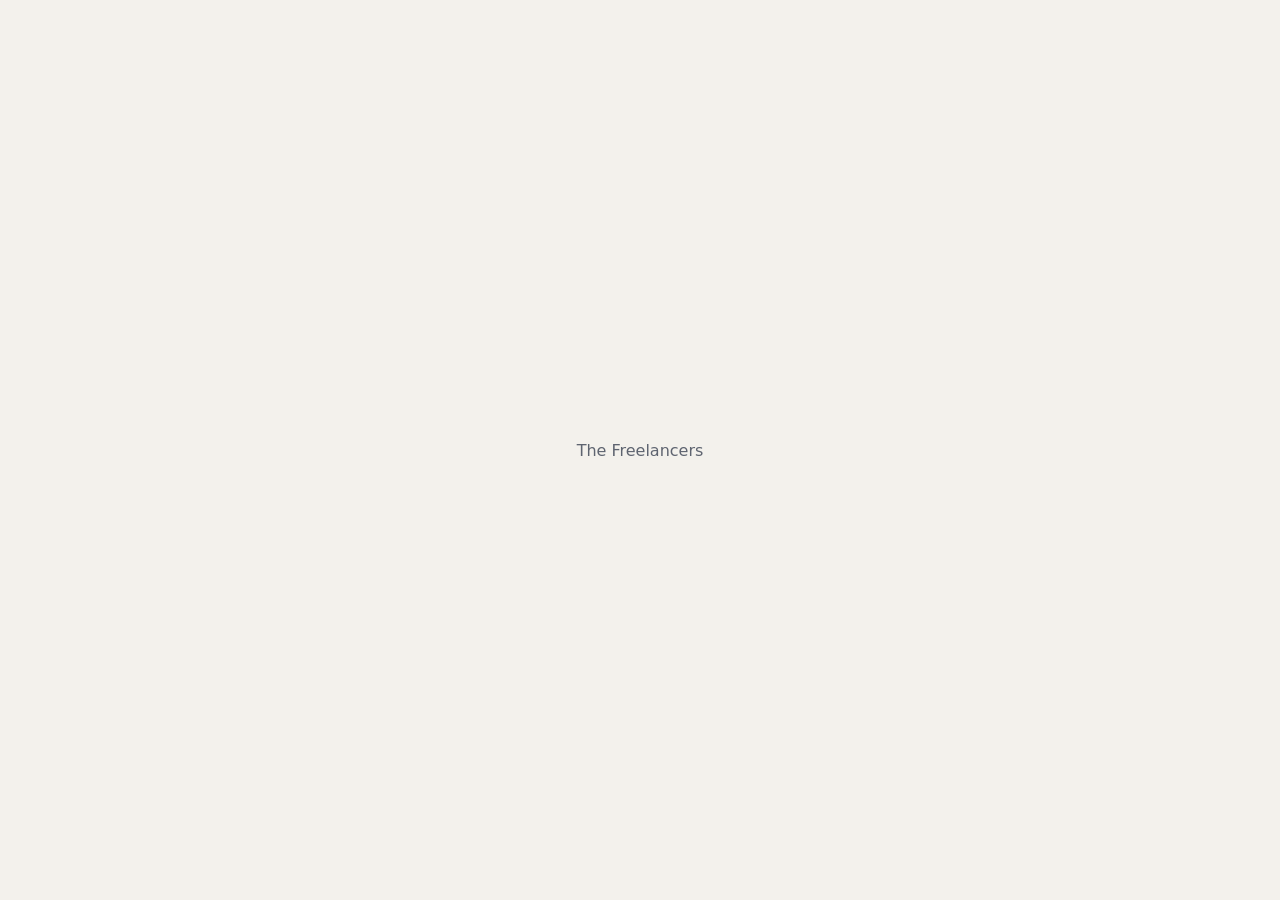
==== index.html @ 7494813a "Add Try Cotton questionnaire" ====
<!doctype html>
<html lang="en"><head><meta charset="utf-8"><meta name="viewport" content="width=device-width, initial-scale=1"><meta name="robots" content="noindex, nofollow"><title>The Freelancers</title>
<style>body{margin:0;min-height:100vh;display:grid;place-items:center;background:#F3F1EC;color:#5E6470;font-family:system-ui,sans-serif}@media (prefers-color-scheme:dark){body{background:#15171B;color:#A3A9B3}}</style></head>
<body><p>The Freelancers</p></body></html>
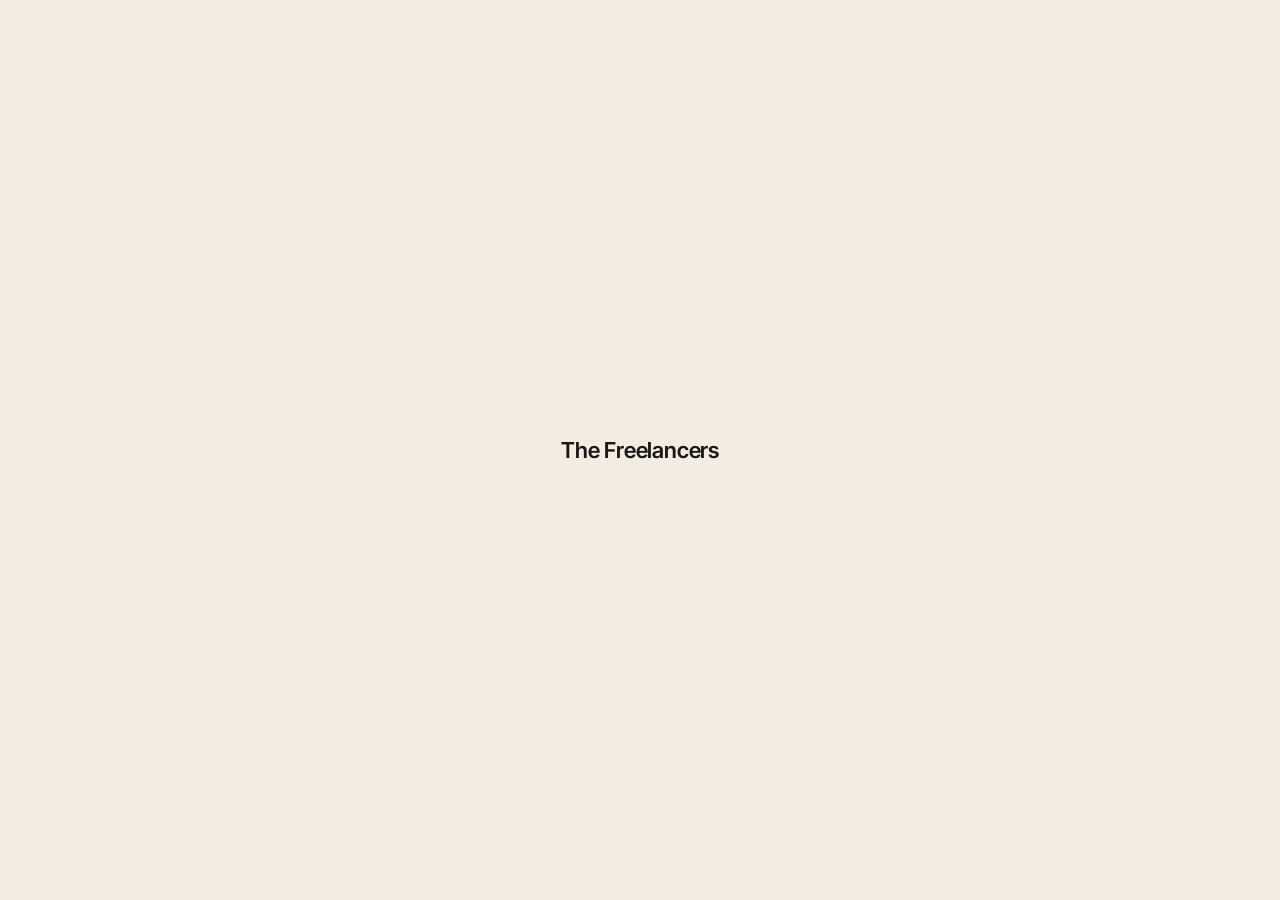
==== commit 332e3799: "Restyle questionnaire with The Freelancers design system and make it a reusable template" ====
--- a/index.html
+++ b/index.html
@@ -1,4 +1,20 @@
 <!doctype html>
-<html lang="en"><head><meta charset="utf-8"><meta name="viewport" content="width=device-width, initial-scale=1"><meta name="robots" content="noindex, nofollow"><title>The Freelancers</title>
-<style>body{margin:0;min-height:100vh;display:grid;place-items:center;background:#F3F1EC;color:#5E6470;font-family:system-ui,sans-serif}@media (prefers-color-scheme:dark){body{background:#15171B;color:#A3A9B3}}</style></head>
-<body><p>The Freelancers</p></body></html>
+<html lang="en">
+<head>
+<meta charset="utf-8">
+<meta name="viewport" content="width=device-width, initial-scale=1">
+<meta name="robots" content="noindex, nofollow">
+<title>The Freelancers</title>
+<link rel="preconnect" href="https://fonts.googleapis.com">
+<link rel="preconnect" href="https://fonts.gstatic.com" crossorigin>
+<link href="https://fonts.googleapis.com/css2?family=Inter+Tight:wght@600&display=swap" rel="stylesheet">
+<style>
+:root{--ink:#1A1916;--linen:#F2ECE2;--fg:var(--ink);--bg:var(--linen)}
+@media (prefers-color-scheme:dark){:root{--fg:var(--linen);--bg:var(--ink)}}
+html,body{margin:0;height:100%}
+body{background:var(--bg);color:var(--fg);display:grid;place-items:center;font-family:"Inter Tight",system-ui,sans-serif}
+a{color:inherit;text-decoration:none;font-weight:600;font-size:22px;letter-spacing:-.01em}
+</style>
+</head>
+<body><a href="https://thefreelancers.io">The Freelancers</a></body>
+</html>
